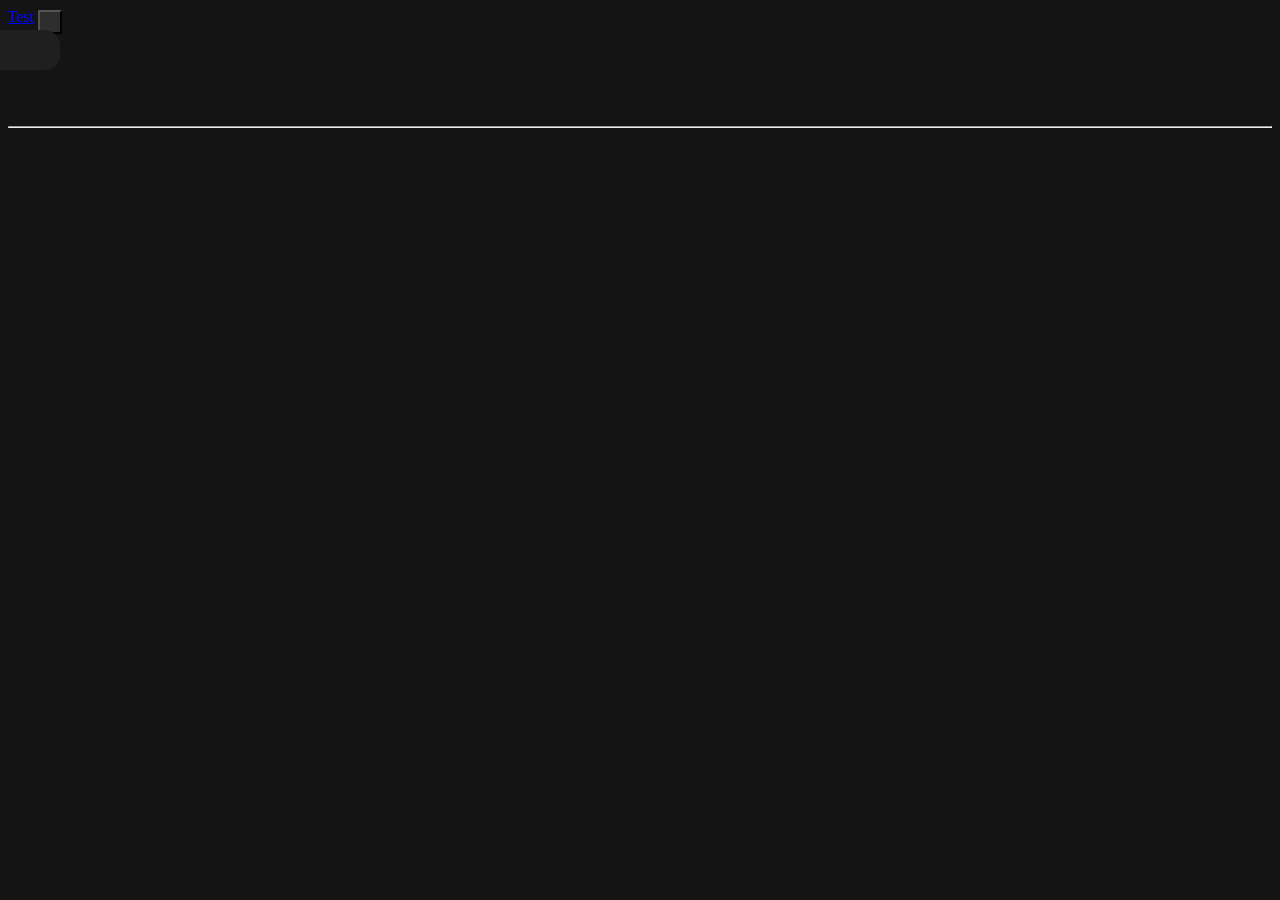
==== pages/anime.html @ 9a089262 "First Upload(v.0.0.1)" ====
<!DOCTYPE html>
<html lang="en">
<head>
    <meta charset="UTF-8">
    <meta http-equiv="X-UA-Compatible" content="IE=edge">
    <meta name="viewport" content="Width=device-width, initial-scale=1.0">
    <link rel="stylesheet" href="../styles/anime.css">
    <link rel="stylesheet" href="../styles/search.css">
    <link href="https://cdn.jsdelivr.net/npm/bootstrap@5.2.2/dist/css/bootstrap.min.css" rel="stylesheet" integrity="sha384-Zenh87qX5JnK2Jl0vWa8Ck2rdkQ2Bzep5IDxbcnCeuOxjzrPF/et3URy9Bv1WTRi" crossorigin="anonymous">
    <link href="https://vjs.zencdn.net/7.20.3/video-js.css" rel="stylesheet" />
</head>
<body style="background-color: #141414">
    <nav class="navbar navbar-expand-lg bg-dark navbar-dark">
        <div class="container">    
            <a href="../index.html" class="navbar-brand">Test</a>

            <button class="navbar-toggler" type="button"
            data-bs-toggle="collapse" data-bs-target="#navmenu">
            <span class="navbar-toggler-icon"></span>
            </button>

            <div class="collapse navbar-collapse" id="navmenu">
                <ul class="navbar-nav ms-auto">
                    <li class="nav-item">
                        <div class="wrapper">
                            <div class="search-input">
                                <input class="search-bar" id="search" type="text" placeholder="Search...">
                                <div class="autocom-box">
                                </div>
                            </div>
                        </div>
                    </li>
                </ul>
            </div>
        </div>
    </nav>
    <div class="container" id="123">
        <div class="info">
            <div class="img">

            </div>
            <div class="title">
            </div>
            <div class="genres">

            </div>
            <div class="synopsis">

            </div>
        </div>
        <hr style="color: #d4d4d4">
        <div class="carousel">
            <div class="carouselbox">

            </div>
            <button class="switchLeft sliderButton" onclick="sliderScrollLeft()"><</button>
            <button class="switchRight sliderButton" onclick="sliderScrollRight()">></button>
        </div>

    </div>
    <div class="stream">
    </div>

    <script src="https://vjs.zencdn.net/7.20.3/video.min.js"></script>
    <script src="../scripts/anime.js"></script>
    <script src="../scripts/search.js"></script>
    <script src="https://cdn.jsdelivr.net/npm/bootstrap@5.2.2/dist/js/bootstrap.bundle.min.js" integrity="sha384-OERcA2EqjJCMA+/3y+gxIOqMEjwtxJY7qPCqsdltbNJuaOe923+mo//f6V8Qbsw3" crossorigin="anonymous"></script>
    </body>
    
    </html>
---- styles/anime.css ----
.img{
    width: min-content;
    max-height: 300px;
    margin-top: 30px;
}
.img img{
    max-height: 300px;
}
.title{
    margin-left: 250px;
    margin-top: -280px;
    color: #d4d4d4;
}

.genres{
    margin-left: 250px;
    color: #d4d4d4;
}
.synopsis{
    margin-left: 250px;

    color: #d4d4d4;
}
.epitem.active{
    border-color: #5d005e;
    border-width: 3px;
}
.epitem:hover{
    transform: scale(1.05);
}
.epitem{
    color: #d4d4d4;
    border-width: 0;
    background-color: #2e2e2e;
    text-align: center;
    padding-top: 20px;
    padding-left: 10px;
    padding-right: 10px;
    padding-bottom: 20px;
    margin-right: 5px;
}
.info{
    height: 300px;
}
button{
    color: #d4d4d4;
    background-color: #2e2e2e;
    padding: 10px;
}

.stream{
    left: 0;
    margin-top: 30px;
    border-color: #d4d4d4;
    border-width: 1;
    align-content: center;
    padding-left: 400px;
}
.videoFrame{
    margin-top: 30px;
    align-self: center;
    border-width: 2px;
    border-color: #d4d4d4;
}
.lists{
}
.carousel {
    height: 75px;
    width: 100%;
    position: relative;
    margin-top: 10px;
}
.carousel .switchLeft,
.carousel .switchRight{
    color: white;
    background-color: transparent;
    border-color: transparent;
    font-weight: bold;
    height: 100%;
    width: 45px;
    line-height: 150px;
    font-size: 25px;
    text-align: center;
    font-family: sans-serif;
    top: 0;
    margin-top: -20px;
    z-index: 3;
}
.carousel .switchLeft{
    position:absolute;
    left: -50px;
}
.carousel .switchRight{
    position:absolute;
    right: -50px;
}
.carouselbox{
    height: 150px;
    width: auto;
    overflow: hidden;
    white-space: nowrap;
    display: inline-block;
    text-align: center;
    padding-bottom: 10px;
    display: flex;
    align-items: center;
}
---- styles/search.css ----
.wrapper{
    max-width: 450px;
    margin-top: -20px;
    margin-right: 200px;
    margin-left: -380px;
    position:  absolute;
    z-index: 3;
}

.wrapper .search-input{
    background: #1f1f1f;
    color: #d4d4d4;
    width: 100%;
    border-radius: 15px;
    padding-bottom: 50x;
    box-shadow: 0px 1px 5px 3px rgba(0,0,0,12);
}
.search-input input{
    background-color: #1f1f1f;
    color: #d4d4d4;
    height:40px;
    width: 100%;
    outline: none;
    border: none;
    border-radius: 15px;
    padding: 0 60px 0 20px;
    font-size: 18px;
    margin-top: 0px;
}

.autocom-box img{
    height: 70px;
    width: auto;
    line-height: 70px;
    top: 0;
    margin-top: 10px;
}

.autocom-box p{
    color: #d4d4d4;
    font-size: 120%;
    text-align: left;
    padding-top: 30px;
    top: 0;
    
}
.autocom-box li{
    list-style: none;
}
.autocom-box.li .container{
    height: min-content;
    width: 100%;
}

.autocom-box a{
    text-decoration: none;
}
.autocom-box .container:hover{
    text-decoration: none;
    transform: scale(1.02);
}
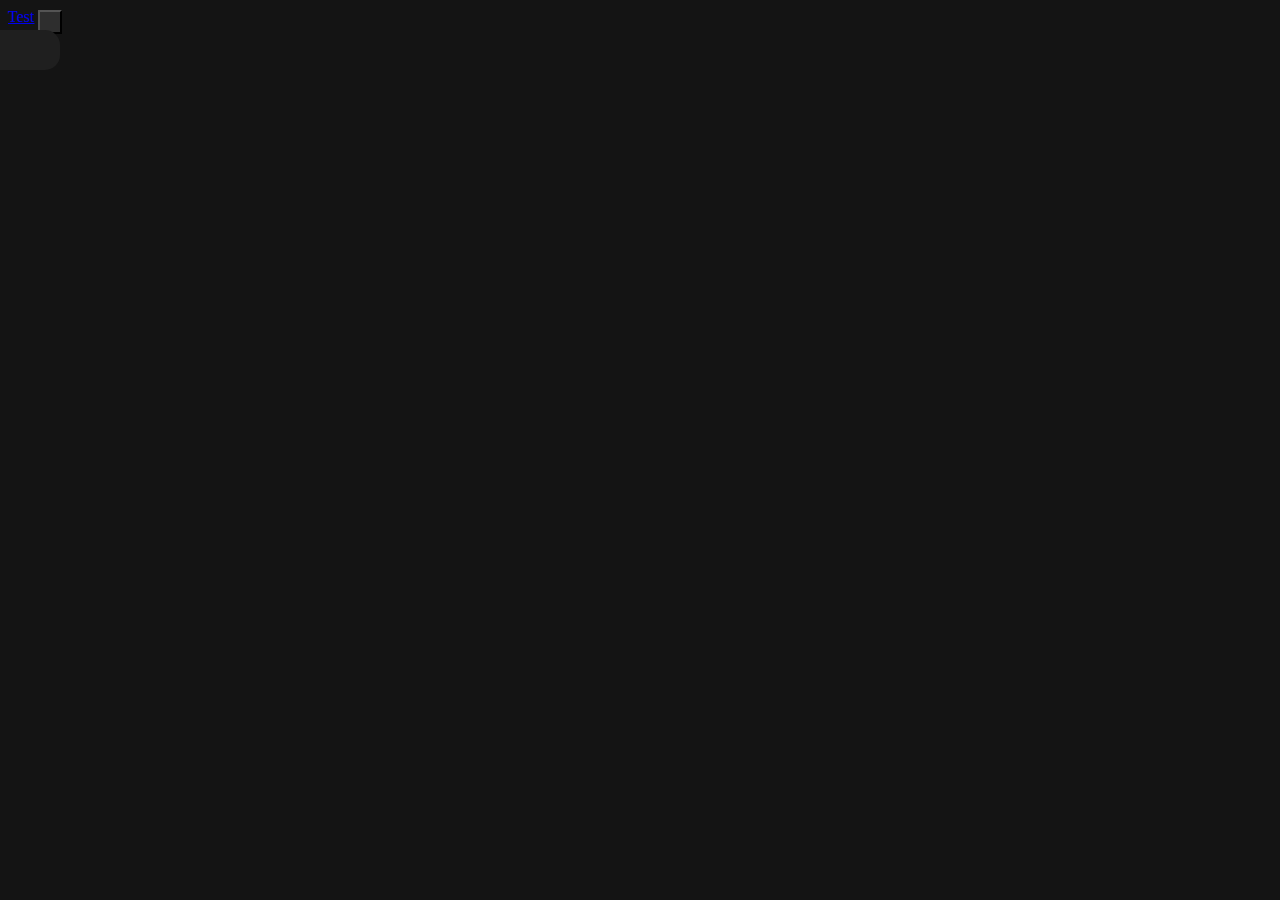
==== commit 420a8bb9: "bug-fix" ====
--- a/pages/anime.html
+++ b/pages/anime.html
@@ -10,7 +10,7 @@
     <link href="https://vjs.zencdn.net/7.20.3/video-js.css" rel="stylesheet" />
 </head>
 <body style="background-color: #141414">
-    <nav class="navbar navbar-expand-lg bg-dark navbar-dark">
+        <nav class="navbar navbar-expand-lg bg-dark navbar-dark">
         <div class="container">    
             <a href="../index.html" class="navbar-brand">Test</a>
 
@@ -33,37 +33,48 @@
                 </ul>
             </div>
         </div>
-    </nav>
-    <div class="container" id="123">
-        <div class="info">
-            <div class="img">
+        </nav>
 
+        <div class="container-fluid" id="123">
+            <div class="row" info>
+                <div class="col-sm-auto img">
+                </div>
+                <div class="col-md-8">
+                    <div class="row">
+                        <div class="col-md-auto title">
+                        </div>
+                    </div>
+                    <div class="row">
+                        <div class="col-md-auto genres">
+                        </div>
+                    </div>
+                    <div class="row">
+                        <div class="col-md-auto synopsis">
+                        </div>
+                    </div>
+                </div>
             </div>
-            <div class="title">
+            <hr style="color: #d4d4d4">
+            <div class="row">
+                <div class="carousel">
+                    <div class="carouselbox" id="test">
+        
+                    </div>
+                    <button class="switchLeft sliderButton" onclick='sliderScrollLeft("test",200)'><</button>
+                    <button class="switchRight sliderButton" onclick='sliderScrollRight("test",200)'>></button>
+                </div>
             </div>
-            <div class="genres">
-
-            </div>
-            <div class="synopsis">
-
+            <div class="row">
+                <div class="stream">
+                </div>
             </div>
         </div>
-        <hr style="color: #d4d4d4">
-        <div class="carousel">
-            <div class="carouselbox">
 
-            </div>
-            <button class="switchLeft sliderButton" onclick="sliderScrollLeft()"><</button>
-            <button class="switchRight sliderButton" onclick="sliderScrollRight()">></button>
-        </div>
-
-    </div>
-    <div class="stream">
-    </div>
 
     <script src="https://vjs.zencdn.net/7.20.3/video.min.js"></script>
     <script src="../scripts/anime.js"></script>
     <script src="../scripts/search.js"></script>
+    <script src="../scripts/carouselcontroller.js"></script>
     <script src="https://cdn.jsdelivr.net/npm/bootstrap@5.2.2/dist/js/bootstrap.bundle.min.js" integrity="sha384-OERcA2EqjJCMA+/3y+gxIOqMEjwtxJY7qPCqsdltbNJuaOe923+mo//f6V8Qbsw3" crossorigin="anonymous"></script>
     </body>
     
--- a/styles/anime.css
+++ b/styles/anime.css
@@ -1,4 +1,7 @@
-.img{
+
+
+
+a.img{
     width: min-content;
     max-height: 300px;
     margin-top: 30px;
@@ -7,18 +10,19 @@
     max-height: 300px;
 }
 .title{
-    margin-left: 250px;
+    margin-left: 0px;
     margin-top: -280px;
     color: #d4d4d4;
 }
 
 .genres{
-    margin-left: 250px;
+    margin-left: 0px;
     color: #d4d4d4;
 }
 .synopsis{
-    margin-left: 250px;
-
+    margin-left: 0px;
+    max-height: 110px;
+    overflow: hidden;
     color: #d4d4d4;
 }
 .epitem.active{
@@ -50,19 +54,13 @@
 
 .stream{
     left: 0;
-    margin-top: 30px;
-    border-color: #d4d4d4;
-    border-width: 1;
-    align-content: center;
-    padding-left: 400px;
+    margin-top: 60px;
+    justify-content: center;
+    display: flex;
 }
 .videoFrame{
-    margin-top: 30px;
-    align-self: center;
-    border-width: 2px;
-    border-color: #d4d4d4;
-}
-.lists{
+    margin-top: 100px;
+    height: 1080px;
 }
 .carousel {
     height: 75px;
@@ -70,6 +68,7 @@
     position: relative;
     margin-top: 10px;
 }
+
 .carousel .switchLeft,
 .carousel .switchRight{
     color: white;
@@ -88,20 +87,21 @@
 }
 .carousel .switchLeft{
     position:absolute;
-    left: -50px;
+    left: 0px;
 }
 .carousel .switchRight{
     position:absolute;
-    right: -50px;
+    right: 0px;
 }
 .carouselbox{
     height: 150px;
-    width: auto;
+    width: 99%;
     overflow: hidden;
     white-space: nowrap;
     display: inline-block;
     text-align: center;
     padding-bottom: 10px;
+    padding-left: 25px;
     display: flex;
     align-items: center;
 }